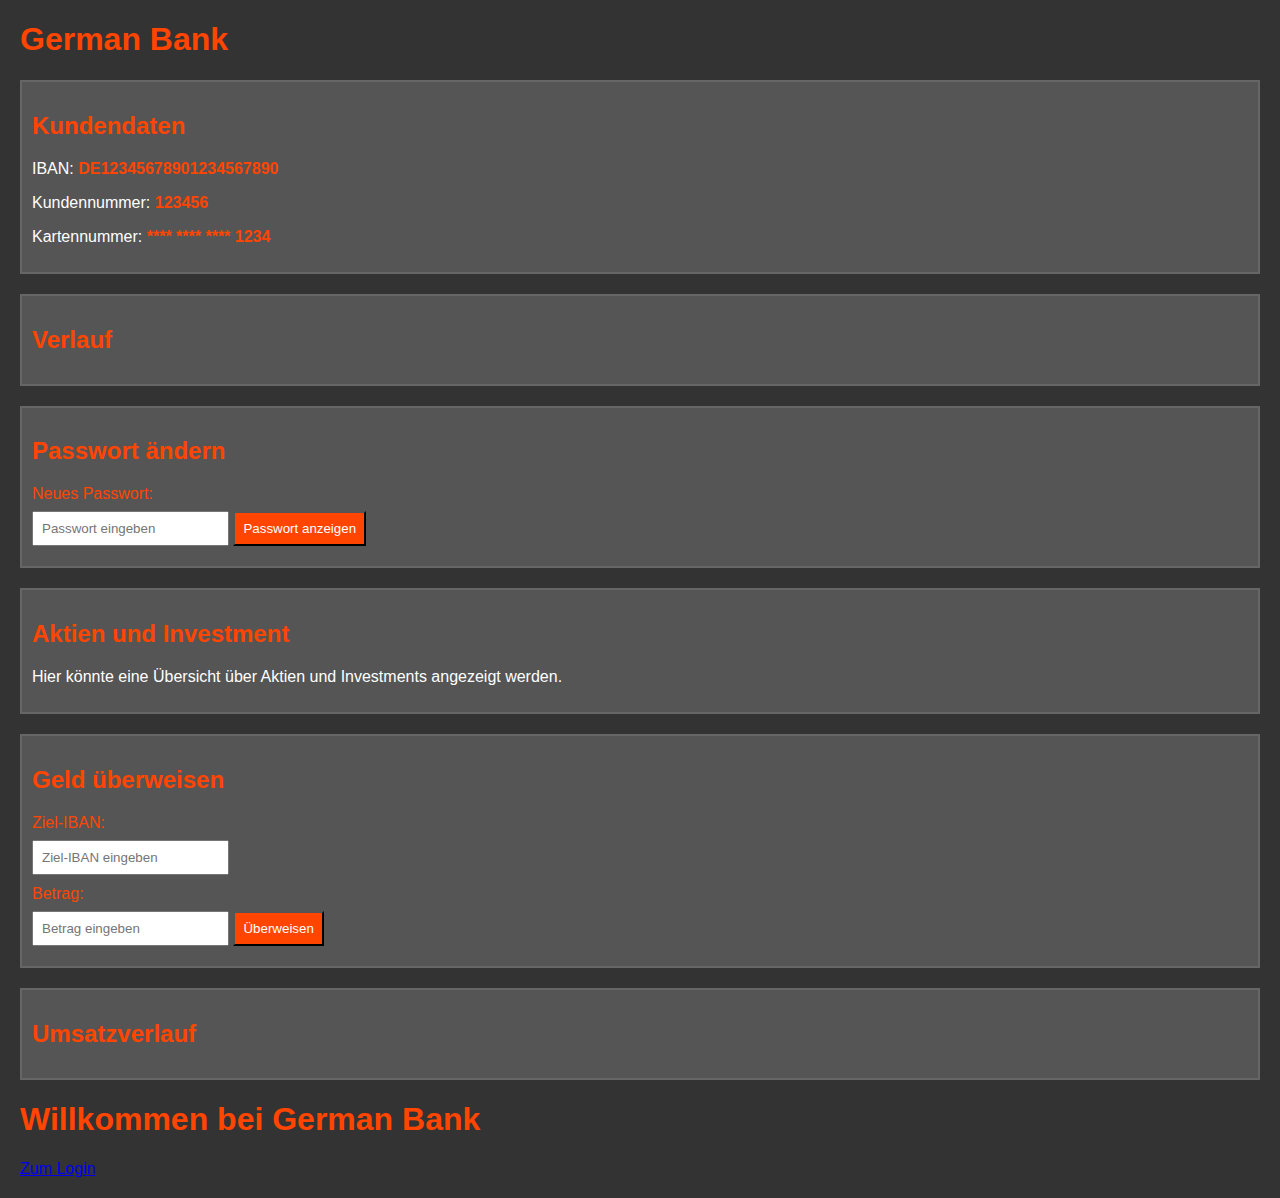
==== login.html @ 3212cf99 "iene loginseite ertsellt" ====
<!DOCTYPE html>
<html lang="de">
<head>
    <meta charset="UTF-8">
    <meta name="viewport" content="width=device-width, initial-scale=1.0">
    <title>German Bank</title>
    <style>
        body {
            font-family: Arial, sans-serif;
            margin: 20px;
            background-color: #333;
            color: #fff;
        }
        h1, h2 {
            color: #ff4500;
        }
        section {
            border: 2px solid #666;
            padding: 10px;
            margin-bottom: 20px;
            background-color: #555;
        }
        label {
            display: block;
            margin-bottom: 8px;
            color: #ff4500;
        }
        input, button {
            padding: 8px;
            margin-bottom: 10px;
        }
        button {
            background-color: #ff4500;
            color: #fff;
            cursor: pointer;
        }
        ul {
            list-style-type: none;
            padding: 0;
        }
        li {
            margin-bottom: 8px;
        }
        span {
            color: #ff4500;
            font-weight: bold;
        }
    </style>
</head>
<body>
    <h1>German Bank</h1>
 
    <section id="kundendaten">
        <h2>Kundendaten</h2>
        <p>IBAN: <span id="iban">DE12345678901234567890</span></p>
        <p>Kundennummer: <span id="kundennummer">123456</span></p>
        <p>Kartennummer: <span id="kartennummer">**** **** **** 1234</span></p>
    </section>
 
    <section id="verlauf">
        <h2>Verlauf</h2>
        <ul id="transaktionsverlauf">
            <!-- Hier werden die Transaktionen angezeigt -->
        </ul>
    </section>
 
    <section id="passwort">
        <h2>Passwort ändern</h2>
        <form>
            <label for="passwort">Neues Passwort:</label>
            <input type="password" id="passwort" name="passwort" placeholder="Passwort eingeben" required>
            <button type="button" onclick="maskierePasswort()">Passwort anzeigen</button>
        </form>
    </section>
 
    <section id="aktien">
        <h2>Aktien und Investment</h2>
        <p>Hier könnte eine Übersicht über Aktien und Investments angezeigt werden.</p>
    </section>
 
    <section id="ueberweisung">
        <h2>Geld überweisen</h2>
        <form>
            <label for="zielIBAN">Ziel-IBAN:</label>
            <input type="text" id="zielIBAN" name="zielIBAN" placeholder="Ziel-IBAN eingeben" required>
            <label for="betrag">Betrag:</label>
            <input type="number" id="betrag" name="betrag" placeholder="Betrag eingeben" required>
            <button type="button" onclick="ueberweisen()">Überweisen</button>
        </form>
    </section>
 
    <section id="umsatzverlauf">
        <h2>Umsatzverlauf</h2>
        <ul id="umsatzverlaufListe">
            <!-- Hier wird der Umsatzverlauf angezeigt -->
        </ul>
    </section>
 
    <script>
        function maskierePasswort() {
            var passwortInput = document.getElementById('passwort');
            passwortInput.type = (passwortInput.type === 'password') ? 'text' : 'password';
        }
 
        function ueberweisen() {
            // Hier könnte die Logik für die Geldüberweisung implementiert werden
        }
    </script>
</body>
</html>
 
<!DOCTYPE html>
<html lang="de">
<head>
    <meta charset="UTF-8">
    <meta name="viewport" content="width=device-width, initial-scale=1.0">
    <title>Startseite - German Bank</title>
</head>
<body>
    <h1>Willkommen bei German Bank</h1>
 
    <!-- Hier füge den Hyperlink zur Login-Seite hinzu -->
    <a href="Login Seite">Zum Login</a>
 
</body>
</html>
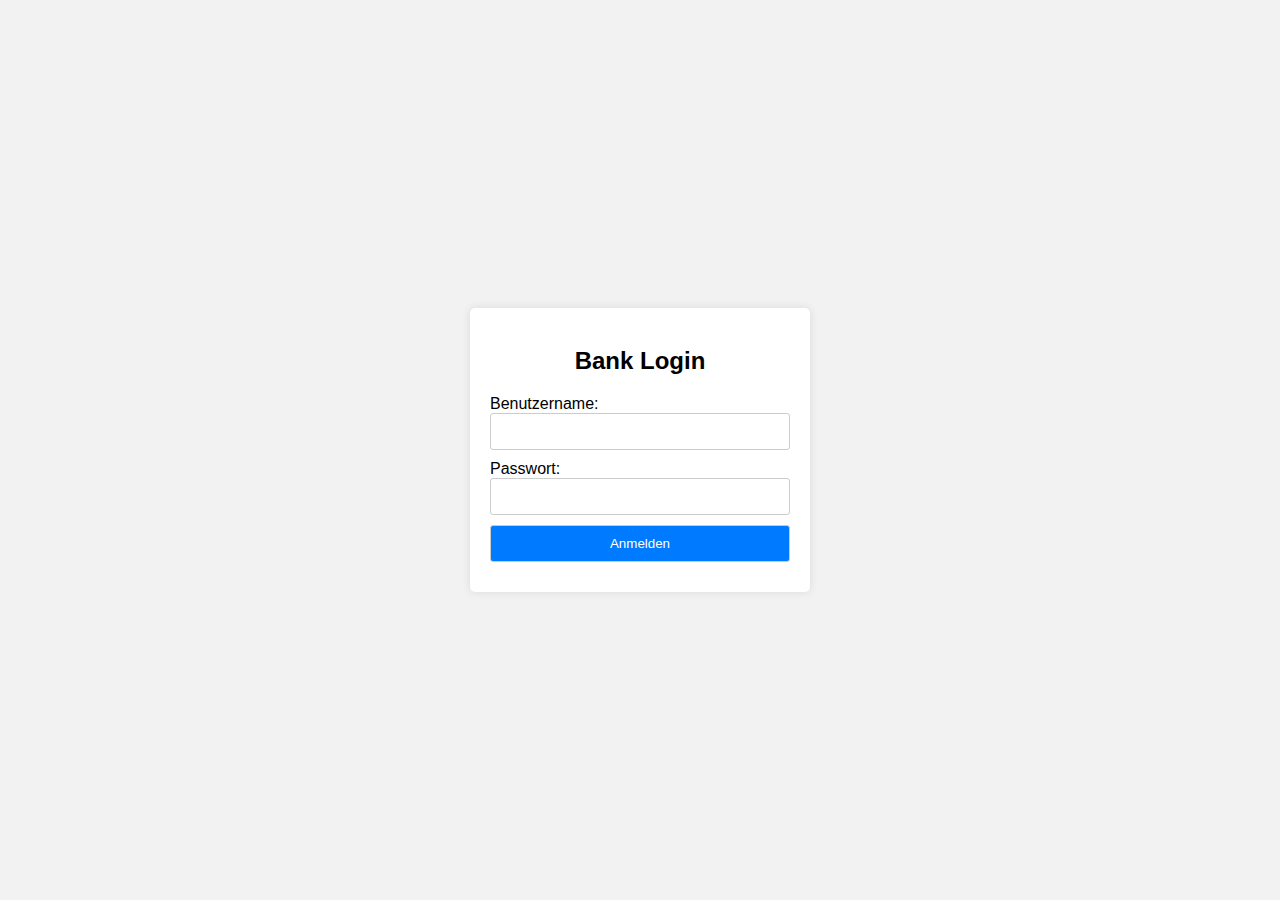
==== commit 518176f7: "eine index.html zur bank erstellt" ====
--- a/login.html
+++ b/login.html
@@ -3,124 +3,59 @@
 <head>
     <meta charset="UTF-8">
     <meta name="viewport" content="width=device-width, initial-scale=1.0">
-    <title>German Bank</title>
+    <title>Bank Login</title>
     <style>
         body {
             font-family: Arial, sans-serif;
-            margin: 20px;
-            background-color: #333;
-            color: #fff;
+            background-color: #f2f2f2;
+            margin: 0;
+            padding: 0;
+            display: flex;
+            justify-content: center;
+            align-items: center;
+            height: 100vh;
         }
-        h1, h2 {
-            color: #ff4500;
+        .container {
+            background-color: white;
+            padding: 20px;
+            border-radius: 5px;
+            box-shadow: 0 0 10px rgba(0, 0, 0, 0.1);
+            width: 300px;
         }
-        section {
-            border: 2px solid #666;
+        h2 {
+            text-align: center;
+            margin-bottom: 20px;
+        }
+        input[type="text"],
+        input[type="password"],
+        input[type="submit"] {
+            width: 100%;
             padding: 10px;
-            margin-bottom: 20px;
-            background-color: #555;
+            margin-bottom: 10px;
+            border: 1px solid #ccc;
+            border-radius: 3px;
+            box-sizing: border-box;
         }
-        label {
-            display: block;
-            margin-bottom: 8px;
-            color: #ff4500;
-        }
-        input, button {
-            padding: 8px;
-            margin-bottom: 10px;
-        }
-        button {
-            background-color: #ff4500;
-            color: #fff;
+        input[type="submit"] {
+            background-color: #007bff;
+            color: white;
             cursor: pointer;
         }
-        ul {
-            list-style-type: none;
-            padding: 0;
-        }
-        li {
-            margin-bottom: 8px;
-        }
-        span {
-            color: #ff4500;
-            font-weight: bold;
+        input[type="submit"]:hover {
+            background-color: #0056b3;
         }
     </style>
 </head>
 <body>
-    <h1>German Bank</h1>
- 
-    <section id="kundendaten">
-        <h2>Kundendaten</h2>
-        <p>IBAN: <span id="iban">DE12345678901234567890</span></p>
-        <p>Kundennummer: <span id="kundennummer">123456</span></p>
-        <p>Kartennummer: <span id="kartennummer">**** **** **** 1234</span></p>
-    </section>
- 
-    <section id="verlauf">
-        <h2>Verlauf</h2>
-        <ul id="transaktionsverlauf">
-            <!-- Hier werden die Transaktionen angezeigt -->
-        </ul>
-    </section>
- 
-    <section id="passwort">
-        <h2>Passwort ändern</h2>
-        <form>
-            <label for="passwort">Neues Passwort:</label>
-            <input type="password" id="passwort" name="passwort" placeholder="Passwort eingeben" required>
-            <button type="button" onclick="maskierePasswort()">Passwort anzeigen</button>
+    <div class="container">
+        <h2>Bank Login</h2>
+        <form action="login.php" method="post">
+            <label for="username">Benutzername:</label>
+            <input type="text" id="username" name="username" required>
+            <label for="password">Passwort:</label>
+            <input type="password" id="password" name="password" required>
+            <input type="submit" value="Anmelden">
         </form>
-    </section>
- 
-    <section id="aktien">
-        <h2>Aktien und Investment</h2>
-        <p>Hier könnte eine Übersicht über Aktien und Investments angezeigt werden.</p>
-    </section>
- 
-    <section id="ueberweisung">
-        <h2>Geld überweisen</h2>
-        <form>
-            <label for="zielIBAN">Ziel-IBAN:</label>
-            <input type="text" id="zielIBAN" name="zielIBAN" placeholder="Ziel-IBAN eingeben" required>
-            <label for="betrag">Betrag:</label>
-            <input type="number" id="betrag" name="betrag" placeholder="Betrag eingeben" required>
-            <button type="button" onclick="ueberweisen()">Überweisen</button>
-        </form>
-    </section>
- 
-    <section id="umsatzverlauf">
-        <h2>Umsatzverlauf</h2>
-        <ul id="umsatzverlaufListe">
-            <!-- Hier wird der Umsatzverlauf angezeigt -->
-        </ul>
-    </section>
- 
-    <script>
-        function maskierePasswort() {
-            var passwortInput = document.getElementById('passwort');
-            passwortInput.type = (passwortInput.type === 'password') ? 'text' : 'password';
-        }
- 
-        function ueberweisen() {
-            // Hier könnte die Logik für die Geldüberweisung implementiert werden
-        }
-    </script>
+    </div>
 </body>
 </html>
- 
-<!DOCTYPE html>
-<html lang="de">
-<head>
-    <meta charset="UTF-8">
-    <meta name="viewport" content="width=device-width, initial-scale=1.0">
-    <title>Startseite - German Bank</title>
-</head>
-<body>
-    <h1>Willkommen bei German Bank</h1>
- 
-    <!-- Hier füge den Hyperlink zur Login-Seite hinzu -->
-    <a href="Login Seite">Zum Login</a>
- 
-</body>
-</html>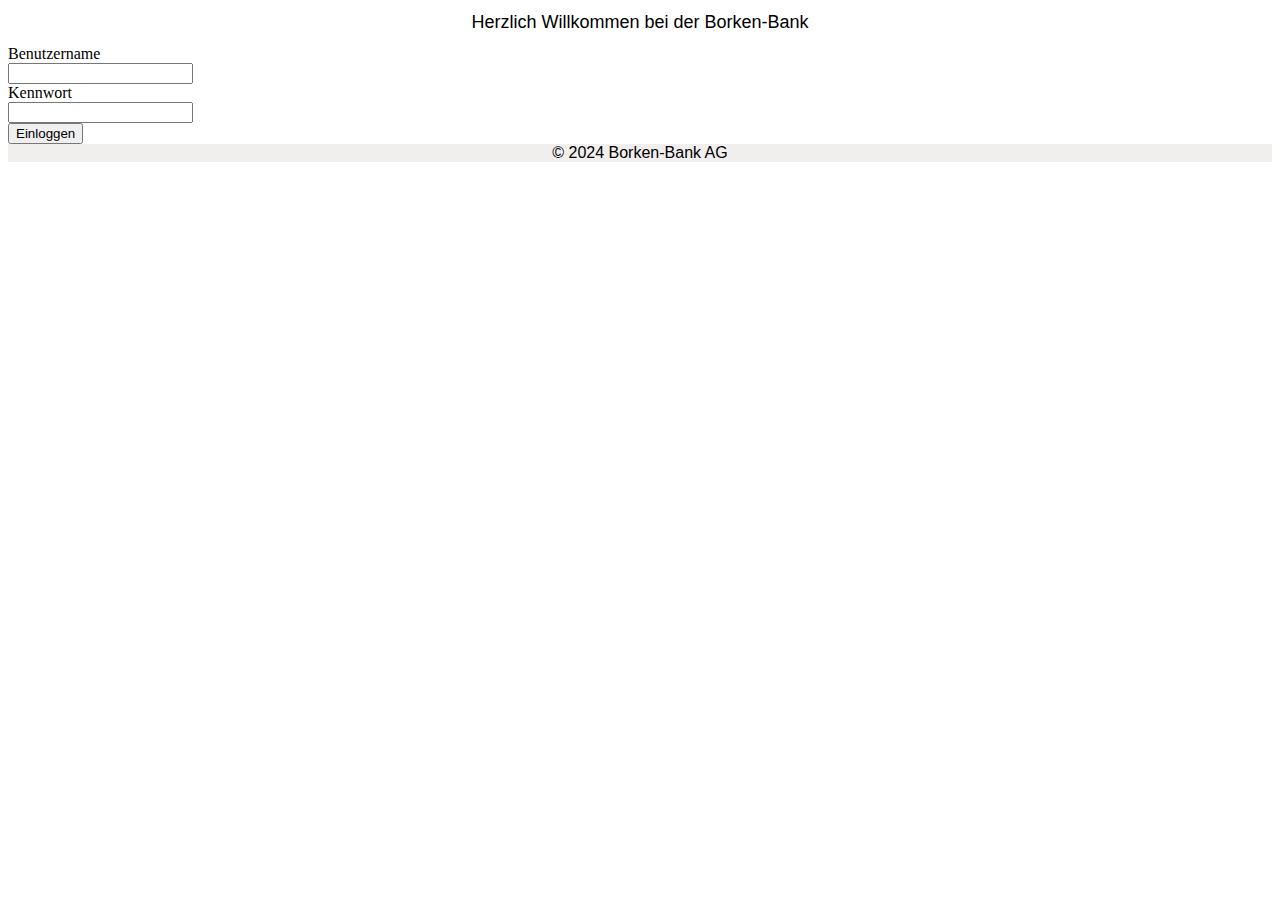
==== commit e533c704: "flex wrap in seite eingebaut" ====
--- a/login.html
+++ b/login.html
@@ -1,61 +1,30 @@
+<!--HTML-Grundgerüst über die Eingabe von html und dann html:5 auswählen-->
 <!DOCTYPE html>
-<html lang="de">
+<html lang="en">
 <head>
     <meta charset="UTF-8">
     <meta name="viewport" content="width=device-width, initial-scale=1.0">
-    <title>Bank Login</title>
-    <style>
-        body {
-            font-family: Arial, sans-serif;
-            background-color: #f2f2f2;
-            margin: 0;
-            padding: 0;
-            display: flex;
-            justify-content: center;
-            align-items: center;
-            height: 100vh;
-        }
-        .container {
-            background-color: white;
-            padding: 20px;
-            border-radius: 5px;
-            box-shadow: 0 0 10px rgba(0, 0, 0, 0.1);
-            width: 300px;
-        }
-        h2 {
-            text-align: center;
-            margin-bottom: 20px;
-        }
-        input[type="text"],
-        input[type="password"],
-        input[type="submit"] {
-            width: 100%;
-            padding: 10px;
-            margin-bottom: 10px;
-            border: 1px solid #ccc;
-            border-radius: 3px;
-            box-sizing: border-box;
-        }
-        input[type="submit"] {
-            background-color: #007bff;
-            color: white;
-            cursor: pointer;
-        }
-        input[type="submit"]:hover {
-            background-color: #0056b3;
-        }
-    </style>
+    <link rel="stylesheet" href="styles.css">
+    <!--Der Titel steht im Browsertab-->
+    <title>Borken-Bank - Login</title>
 </head>
 <body>
-    <div class="container">
-        <h2>Bank Login</h2>
-        <form action="login.php" method="post">
-            <label for="username">Benutzername:</label>
-            <input type="text" id="username" name="username" required>
-            <label for="password">Passwort:</label>
-            <input type="password" id="password" name="password" required>
-            <input type="submit" value="Anmelden">
-        </form>
-    </div>
+    <!--Der haeder soll die Seite strukturieren und bekommt entsprechende Styles zugwiesen-->
+    <header>
+        <!--Überschrift der Seite-->
+        <h1>Herzlich Willkommen bei der Borken-Bank</h1>
+    </header>
+    <!--Formularfelder (Textboxen, Button etc.) müssen in form-Tags eingebettet werden-->
+    <form>
+        <!--Die Labels beschreiben die Textboxen. br bricht die Zeile um.-->
+        <label>Benutzername</label><br>
+        <input><br>
+        <label>Kennwort</label><br>
+        <input type="password"><br>
+        <button>Einloggen</button>
+    </form>
+    <footer>
+        &#169; 2024 Borken-Bank AG
+    </footer>
 </body>
-</html>
+</html>--- a/styles.css
+++ b/styles.css
@@ -0,0 +1,28 @@
+h1{
+    font-family: Arial, Helvetica, sans-serif;
+    font-size: large;
+    font-weight: 500;
+    color: rgb(0, 0, 0);
+}
+
+footer{
+    background-color: rgb(241, 238, 238);
+    font-family: Arial, Helvetica, sans-serif;
+    text-align: center;
+}
+
+header{
+    background-color: rgba(233, 227, 227, 0);
+    font-family: Arial, Helvetica, sans-serif;
+    color: rgb(0, 3, 3);
+    font-size: larger;
+    text-align: center;
+}
+flex-container > div {
+    background-color: #f1f1f1;
+    width: 100px;
+    margin: 10px;
+    text-align: center;
+    line-height: 75px;
+    font-size: 30px;
+  }